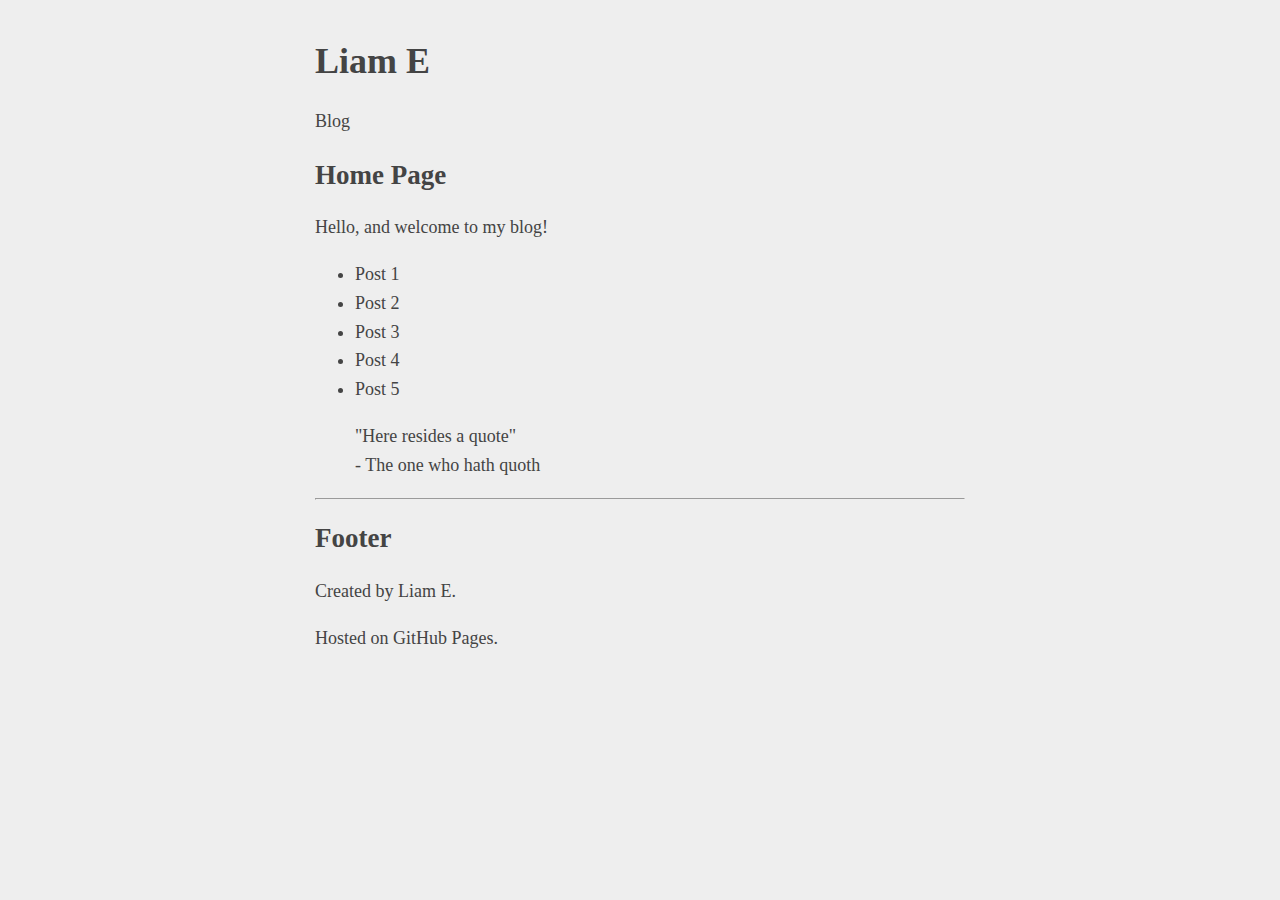
==== list.html @ 9c2de3e6 "Adding basic file structure" ====
<!DOCTYPE html>
<html><head>
<meta charset="utf-8">
<meta name="viewport" content="width=device-width, initial-scale=1">
<title>Post 1</title>

<style type="text/css">
body {
margin: 40px auto;
max-width: 650px;
line-height: 1.6;
font-size: 18px;
color: #444;
padding: 0 10px;
background-color: #EEEEEE;
}
h1,h2,h3 {
line-height: 1.2
}
</style>
</head>

    <body>
<header> </header>
<h1>Liam E </h1>
<aside>Blog</aside>
<h2>Home Page</h2>
<p>Hello, and welcome to my blog! </p>
<ul>
<li>Post 1 </li>
<li>Post 2 </li>
<li>Post 3 </li>
<li>Post 4 </li>
<li>Post 5 </li>
</ul>
<!-- <h3>Lorem Ipsum h3</h3>
<p>Lorem ipsum dolor sit amet, consectetur adipiscing elit. Nam
nec urna volutpat, commodo dolor vel, hendrerit nulla. Donec iaculis
odio et est faucibus, vitae pellentesque purus molestie. Quisque quis
eleifend lacus. Ut nisi ante, blandit at scelerisque cursus, venenatis
non mauris. Morbi ullamcorper erat sed laoreet faucibus. Duis sed
eleifend neque, at laoreet ex. Donec vehicula gravida odio sed
fermentum. Nunc consequat, ipsum ac hendrerit vestibulum, sem augue
ullamcorper nisi, in placerat ligula odio non nunc. Suspendisse
volutpat malesuada neque at faucibus.</p>
<h2>Lorem Ipsum h2</h2>
<p> Lorem ipsum dolor sit amet, consectetur adipiscing elit. Nam
nec urna volutpat, commodo dolor vel, hendrerit nulla. Donec iaculis
odio et est faucibus, vitae pellentesque purus molestie. Quisque quis
eleifend lacus. Ut nisi ante, blandit at scelerisque cursus, venenatis
non mauris. Morbi ullamcorper erat sed laoreet faucibus. Duis sed
eleifend neque, at laoreet ex. Donec vehicula gravida odio sed
fermentum. Nunc consequat, ipsum ac hendrerit vestibulum, sem augue
ullamcorper nisi, in placerat ligula odio non nunc. Suspendisse
volutpat malesuada neque at faucibus. </p>
<p>Lorem ipsum dolor sit amet, consectetur adipiscing elit. </p>
<h2>Lorem Ipsum H2</h2>
<p> Lorem ipsum dolor sit amet, consectetur adipiscing elit. Nam
nec urna volutpat, commodo dolor vel, hendrerit nulla. Donec iaculis
odio et est faucibus, vitae pellentesque purus molestie. Quisque quis
eleifend lacus. Ut nisi ante, blandit at scelerisque cursus, venenatis
non mauris. Morbi ullamcorper erat sed laoreet faucibus. Duis sed
eleifend neque, at laoreet ex. Donec vehicula gravida odio sed
fermentum. Nunc consequat, ipsum ac hendrerit vestibulum, sem augue
ullamcorper nisi, in placerat ligula odio non nunc. Suspendisse
volutpat malesuada neque at faucibus. </p>
<h2>Lorem Ipsum h2</h2>
<p>Lorem ipsum dolor sit amet, consectetur adipiscing elit. Nam
nec urna volutpat, commodo dolor vel, hendrerit nulla. </p>
<h2>Lorem Ipsum h2 </h2>
<p>Lorem ipsum dolor sit amet, consectetur adipiscing elit. Nam
nec urna volutpat, commodo dolor vel, hendrerit nulla. </p>
<h3> Header h3 </h3>
<p> Lorem ipsum dolor sit amet, consectetur adipiscing elit. Nam
nec urna volutpat, commodo dolor vel, hendrerit nulla. Donec iaculis
odio et est faucibus, vitae pellentesque purus molestie. Quisque quis
eleifend lacus. Ut nisi ante, blandit at scelerisque cursus, venenatis
non mauris. </p> -->
<blockquote> "Here resides a quote"
<br>
- The one who hath quoth </blockquote>
<hr>
<h2>Footer</h2>
<p> Created by Liam E. </p>
<p>Hosted on GitHub Pages.</p>
<p><!-- <script> (function(i,s,o,g,r,a,m){i['GoogleAnalyticsObject']=r;i[r]=i[r]||function(){ (i[r].q=i[r].q||[]).push(arguments)},i[r].l=1*new Date();a=s.createElement(o), m=s.getElementsByTagName(o)[0];a.async=1;a.src=g;m.parentNode.insertBefore(a,m) })(window,document,'script','https://www.google-analytics.com/analytics.js','ga'); ga('create', 'UA-102340300-1', 'auto'); ga('send', 'pageview'); </script> -->
</p>
</body></html>
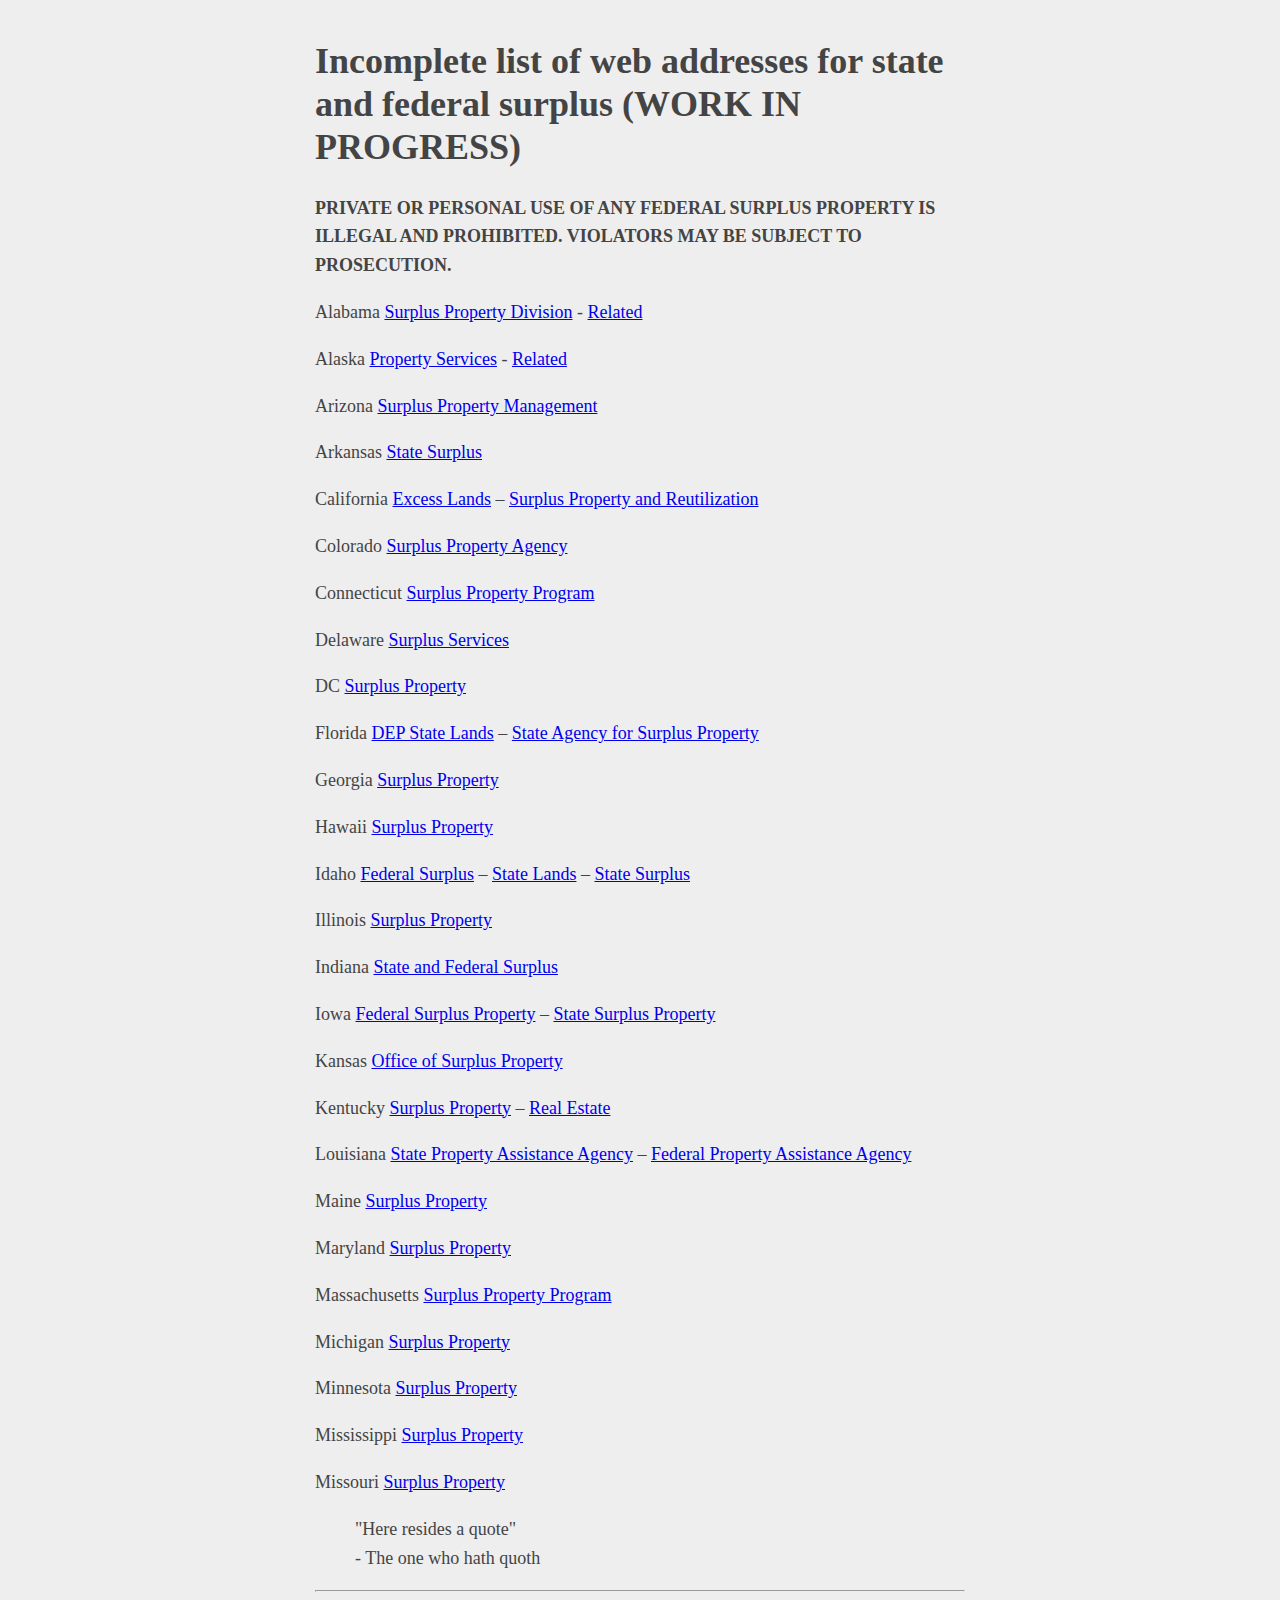
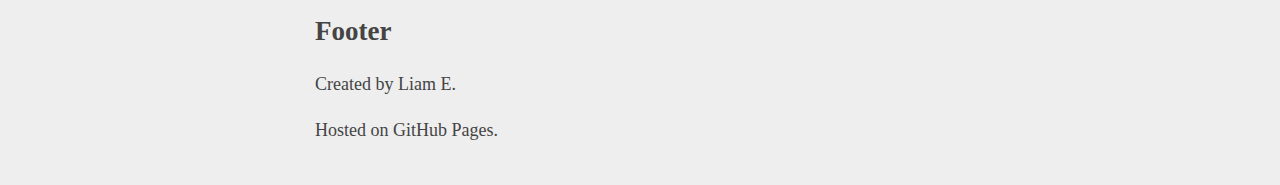
==== commit 42fffc13: "Adding list" ====
--- a/list.html
+++ b/list.html
@@ -1,8 +1,7 @@
 <!DOCTYPE html>
 <html><head>
 <meta charset="utf-8">
-<meta name="viewport" content="width=device-width, initial-scale=1">
-<title>Post 1</title>
+<meta name="viewport" content="width=device-width, initial-scale=1"><title>Post 1</title>
 
 <style type="text/css">
 body {
@@ -19,20 +18,84 @@
 }
 </style>
 </head>
-
-    <body>
+<body>
 <header> </header>
-<h1>Liam E </h1>
-<aside>Blog</aside>
-<h2>Home Page</h2>
-<p>Hello, and welcome to my blog! </p>
-<ul>
-<li>Post 1 </li>
-<li>Post 2 </li>
-<li>Post 3 </li>
-<li>Post 4 </li>
-<li>Post 5 </li>
-</ul>
+<h1>Incomplete list of web addresses for state and federal
+surplus (WORK IN PROGRESS) </h1>
+<aside></aside>
+<!--<p>Each state google “[state] free land, surplus/excess
+land/property” for related and other links.</p>
+<p>non-federal qualifying organization = donee.</p>
+<p><a href="https://www.usa.gov/state-surplus-sales">https://www.usa.gov/state-surplus-sales</a></p>
+<p><a href="https://www.gsa.gov/portal/content/100851">https://www.gsa.gov/portal/content/100851</a></p>
+<p><a href="disposal.gsa.gov">disposal.gsa.gov</a></p>
+<p><a
+href="https://realestatesales.gov/gsaauctions/aucpbsindx/">https://realestatesales.gov/gsaauctions/aucpbsindx/</a></p>
+<p>gsaauctions.gov</p>-->
+<p><strong>PRIVATE OR PERSONAL USE OF ANY FEDERAL SURPLUS
+PROPERTY IS ILLEGAL AND&nbsp;PROHIBITED. VIOLATORS MAY BE SUBJECT
+TO PROSECUTION.</strong>&nbsp;</p>
+<!--<p>needed for each state- state surplus- federal surplus- real
+estate- related if applicable</p>-->
+<p>Alabama <a href="http://adeca.alabama.gov/Divisions/Surplus/Pages/default.aspx">Surplus
+Property Division</a> - <a href="http://www.al.com/living/index.ssf/2015/12/3_alabama_houses_you_can_own_f.html">Related</a></p>
+<p>Alaska <a href="http://doa.alaska.gov/dgs/property/">Property
+Services</a> - <a href="http://www.oregonlive.com/washingtoncounty/index.ssf/2009/10/beaverton_to_alaska_is_a_bust.html">Related</a></p>
+<p>Arizona <a href="https://doa.az.gov/surplus-property">Surplus
+Property Management</a></p>
+<p>Arkansas <a href="http://www.dfa.arkansas.gov/offices/procurement/stateSurplus/Pages/default.aspx">State
+Surplus</a></p>
+<p>California <a href="http://www.dot.ca.gov/property/">Excess
+Lands</a> – <a href="http://www.dgs.ca.gov/ofam/Programs/StSurplus.aspx">Surplus
+Property and Reutilization</a></p>
+<p>Colorado <a href="https://www.coloradoci.com/serviceproviders/surplus/stateSurp.html?publicAuctions">Surplus
+Property Agency</a></p>
+<p>Connecticut <a href="http://das.ct.gov/cr1.aspx?page=37">Surplus
+Property Program</a></p>
+<p>Delaware <a href="http://www.gss.omb.delaware.gov/surplus/index.shtml">Surplus
+Services</a></p>
+<p>DC <a href="https://ocp.dc.gov/page/surplus-property-ocp">Surplus
+Property</a></p>
+<p>Florida <a href="http://www.dep.state.fl.us/lands/buy.htm">DEP
+State Lands</a> – <a href="http://www.dms.myflorida.com/business_operations/fleet_management_and_federal_property_assistance/federal_property_assistance/florida_state_agency_for_surplus_property_sasp_program">State
+Agency for Surplus Property</a></p>
+<p>Georgia <a href="http://doas.ga.gov/surplus-property/georgia-auctions-and-sales">Surplus
+Property</a></p>
+<p>Hawaii <a href="http://spo.hawaii.gov/for-state-county-personnel/programs/surplus-property/">Surplus
+Property</a></p>
+<p>Idaho <a href="https://fsp.idaho.gov/">Federal
+Surplus</a> – <a href="https://www.idl.idaho.gov/for-sale/">State
+Lands</a> – <a href="https://www.sco.idaho.gov/web/sbe/sbeweb.nsf/displayview?ReadForm&amp;L1=Board+of+Examiners&amp;L2=State+Surplus+Property">State
+Surplus</a></p>
+<p>Illinois <a href="https://www.illinois.gov/cms/business/surplus/Pages/default.aspx">Surplus
+Property</a></p>
+<p>Indiana <a href="http://www.in.gov/idoa/2359.htm">State
+and Federal Surplus</a></p>
+<p>Iowa <a href="http://www.iaprisonind.com/store/c/27-Federal-Surplus.aspx">Federal
+Surplus Property</a> – <a href="https://das.iowa.gov/general-services/state-surplus-property">State
+Surplus Property</a></p>
+<p>Kansas <a href="http://www.admin.ks.gov/offices/surplus-property">Office
+of Surplus Property</a></p>
+<p>Kentucky <a href="http://finance.ky.gov/services/surplus/Pages/default.aspx">Surplus
+Property</a> – <a href="http://finance.ky.gov/services/statebuilding/Pages/PropertiesforSaleorLease.aspx">Real
+Estate</a></p>
+<p>Louisiana <a href="http://www.doa.la.gov/pages/lpaa/About_Us.aspx">State
+Property Assistance Agency</a> – <a href="http://www.doa.la.gov/Pages/lfpaa/faq.aspx">Federal
+Property Assistance Agency</a></p>
+<p>Maine <a href="http://www.maine.gov/bgs/centralserv/surplus/index.htm">Surplus
+Property</a></p>
+<p>Maryland <a href="http://dgs.maryland.gov/pages/surplusproperty/index.aspx">Surplus
+Property</a></p>
+<p>Massachusetts <a href="http://www.mass.gov/anf/budget-taxes-and-procurement/procurement-info-and-res/procurement-prog-and-serv/surplus-prop-prog/">Surplus
+Property Program</a></p>
+<p>Michigan <a href="http://www.michigan.gov/surplus">Surplus
+Property</a></p>
+<p>Minnesota <a href="https://mn.gov/admin/citizen/surplus-property/">Surplus
+Property</a></p>
+<p>Mississippi <a href="http://www.dfa.ms.gov/dfa-offices/surplus-property/">Surplus
+Property</a></p>
+<p>Missouri <a href="https://oa.mo.gov/general-services/surplus-property">Surplus
+Property</a></p>
 <!-- <h3>Lorem Ipsum h3</h3>
 <p>Lorem ipsum dolor sit amet, consectetur adipiscing elit. Nam
 nec urna volutpat, commodo dolor vel, hendrerit nulla. Donec iaculis
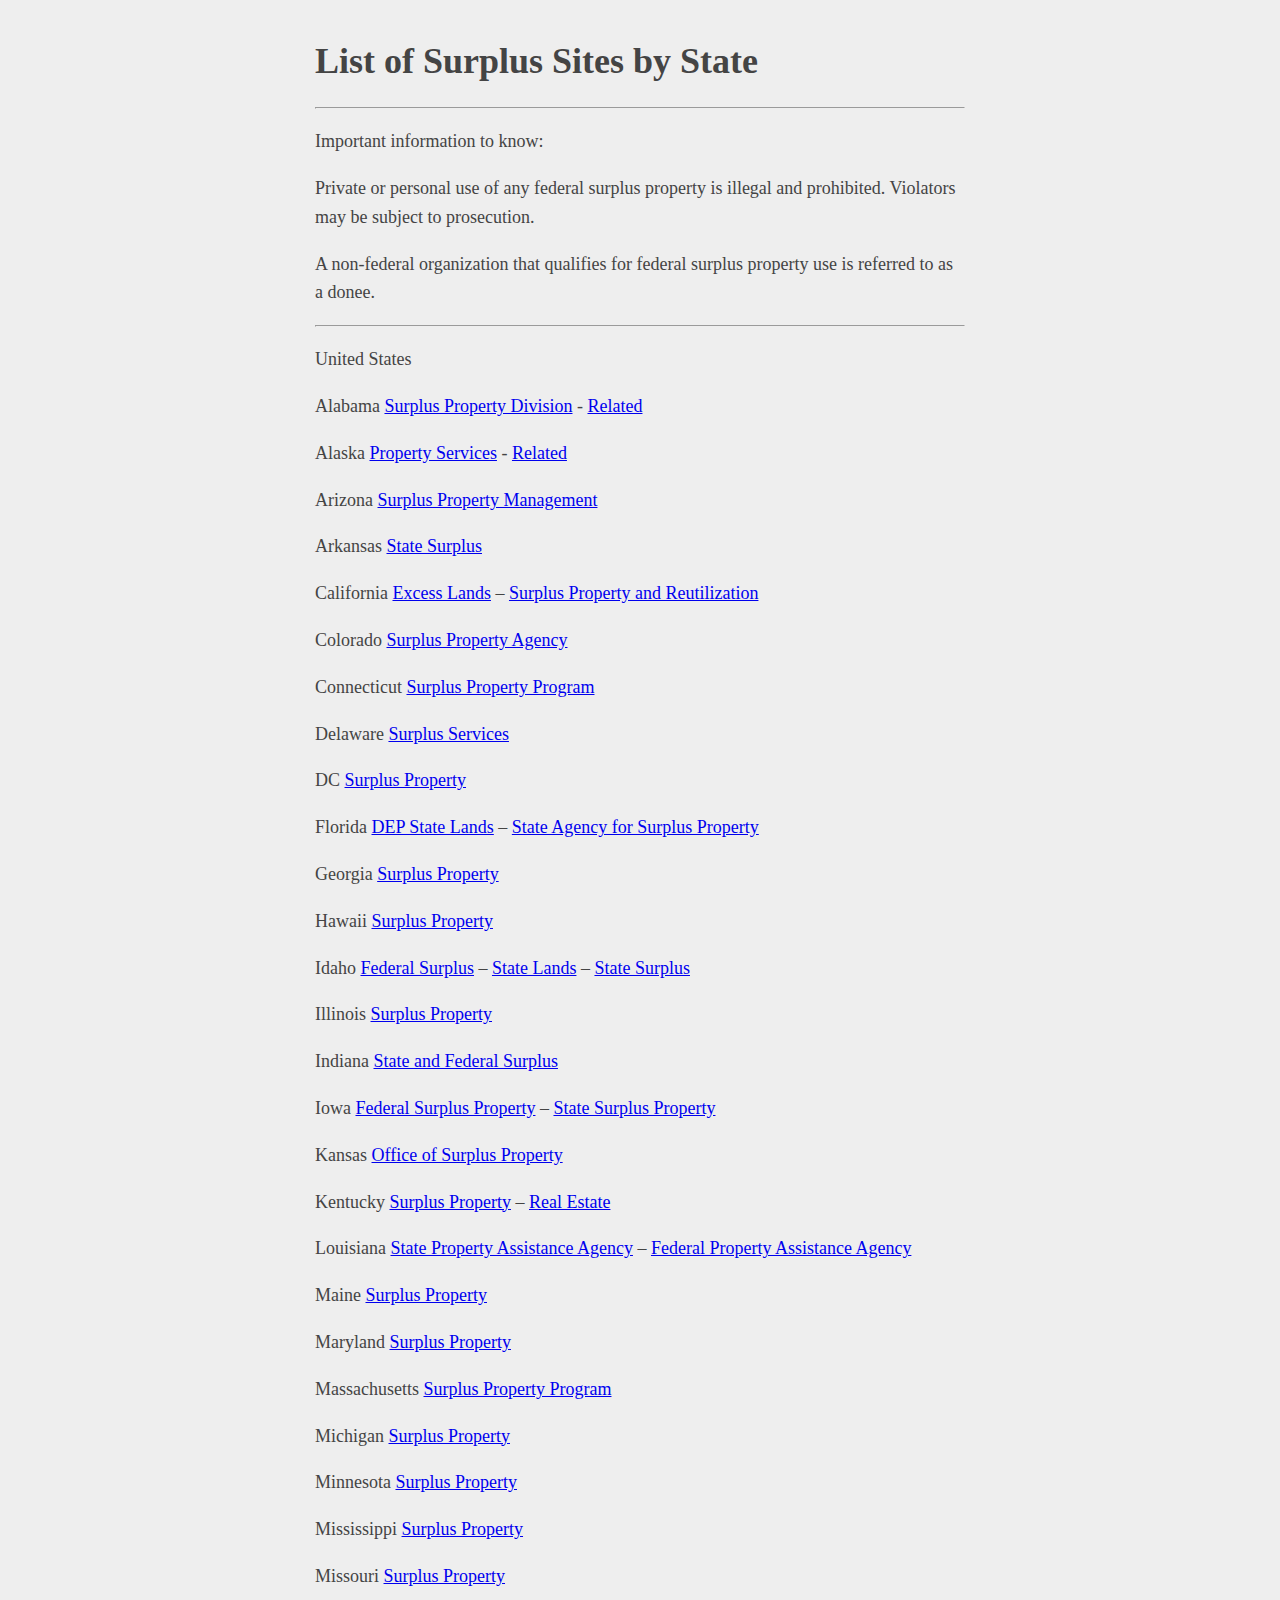
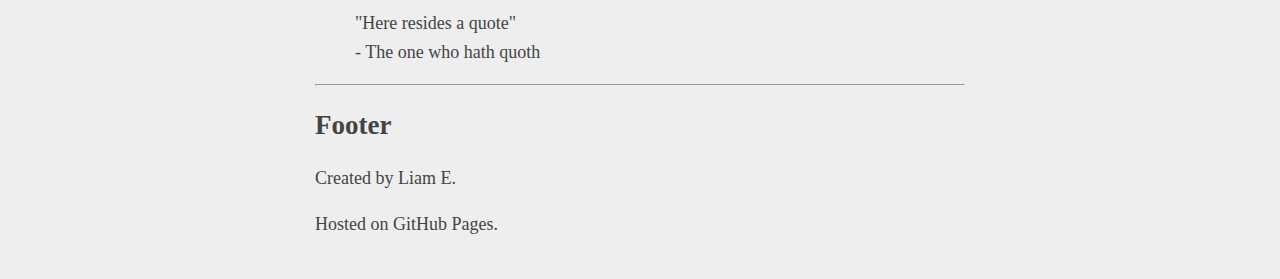
==== commit db4b141d: "Adding more content, and polishes" ====
--- a/list.html
+++ b/list.html
@@ -1,42 +1,35 @@
 <!DOCTYPE html>
 <html><head>
 <meta charset="utf-8">
-<meta name="viewport" content="width=device-width, initial-scale=1"><title>Post 1</title>
+<meta name="viewport" content="width=device-width, initial-scale=1"><title>List of Surplus Sites by State</title>
 
-<style type="text/css">
-body {
-margin: 40px auto;
-max-width: 650px;
-line-height: 1.6;
-font-size: 18px;
-color: #444;
-padding: 0 10px;
-background-color: #EEEEEE;
-}
-h1,h2,h3 {
-line-height: 1.2
-}
-</style>
+<link rel="stylesheet" type="text/css" href="basic.css">
 </head>
 <body>
 <header> </header>
-<h1>Incomplete list of web addresses for state and federal
-surplus (WORK IN PROGRESS) </h1>
-<aside></aside>
-<!--<p>Each state google “[state] free land, surplus/excess
+<h1>List of Surplus Sites by State</h1>
+<!-- <aside></aside>
+<p>Each state google “[state] free land, surplus/excess
 land/property” for related and other links.</p>
-<p>non-federal qualifying organization = donee.</p>
+<p></p>
 <p><a href="https://www.usa.gov/state-surplus-sales">https://www.usa.gov/state-surplus-sales</a></p>
 <p><a href="https://www.gsa.gov/portal/content/100851">https://www.gsa.gov/portal/content/100851</a></p>
 <p><a href="disposal.gsa.gov">disposal.gsa.gov</a></p>
 <p><a
 href="https://realestatesales.gov/gsaauctions/aucpbsindx/">https://realestatesales.gov/gsaauctions/aucpbsindx/</a></p>
-<p>gsaauctions.gov</p>-->
-<p><strong>PRIVATE OR PERSONAL USE OF ANY FEDERAL SURPLUS
-PROPERTY IS ILLEGAL AND&nbsp;PROHIBITED. VIOLATORS MAY BE SUBJECT
-TO PROSECUTION.</strong>&nbsp;</p>
-<!--<p>needed for each state- state surplus- federal surplus- real
-estate- related if applicable</p>-->
+<p>gsaauctions.gov</p
+needed for each state- state surplus- federal surplus- real
+estate- related if applicable
+-->
+<hr>
+<p>Important information to know:</p>
+<p>Private or personal use of any federal surplus
+property is illegal and prohibited. Violators may be subject to
+prosecution.&nbsp;</p>
+<p>A non-federal organization that qualifies for federal surplus
+property use is referred to as a donee.</p>
+<hr>
+<p>United States&nbsp;</p>
 <p>Alabama <a href="http://adeca.alabama.gov/Divisions/Surplus/Pages/default.aspx">Surplus
 Property Division</a> - <a href="http://www.al.com/living/index.ssf/2015/12/3_alabama_houses_you_can_own_f.html">Related</a></p>
 <p>Alaska <a href="http://doa.alaska.gov/dgs/property/">Property
--- a/basic.css
+++ b/basic.css
@@ -0,0 +1,12 @@
+body {
+margin: 40px auto;
+max-width: 650px;
+line-height: 1.6;
+font-size: 18px;
+color: #444;
+padding: 0 10px;
+background-color: #EEEEEE;
+}
+h1,h2,h3 {
+line-height: 1.2
+}
